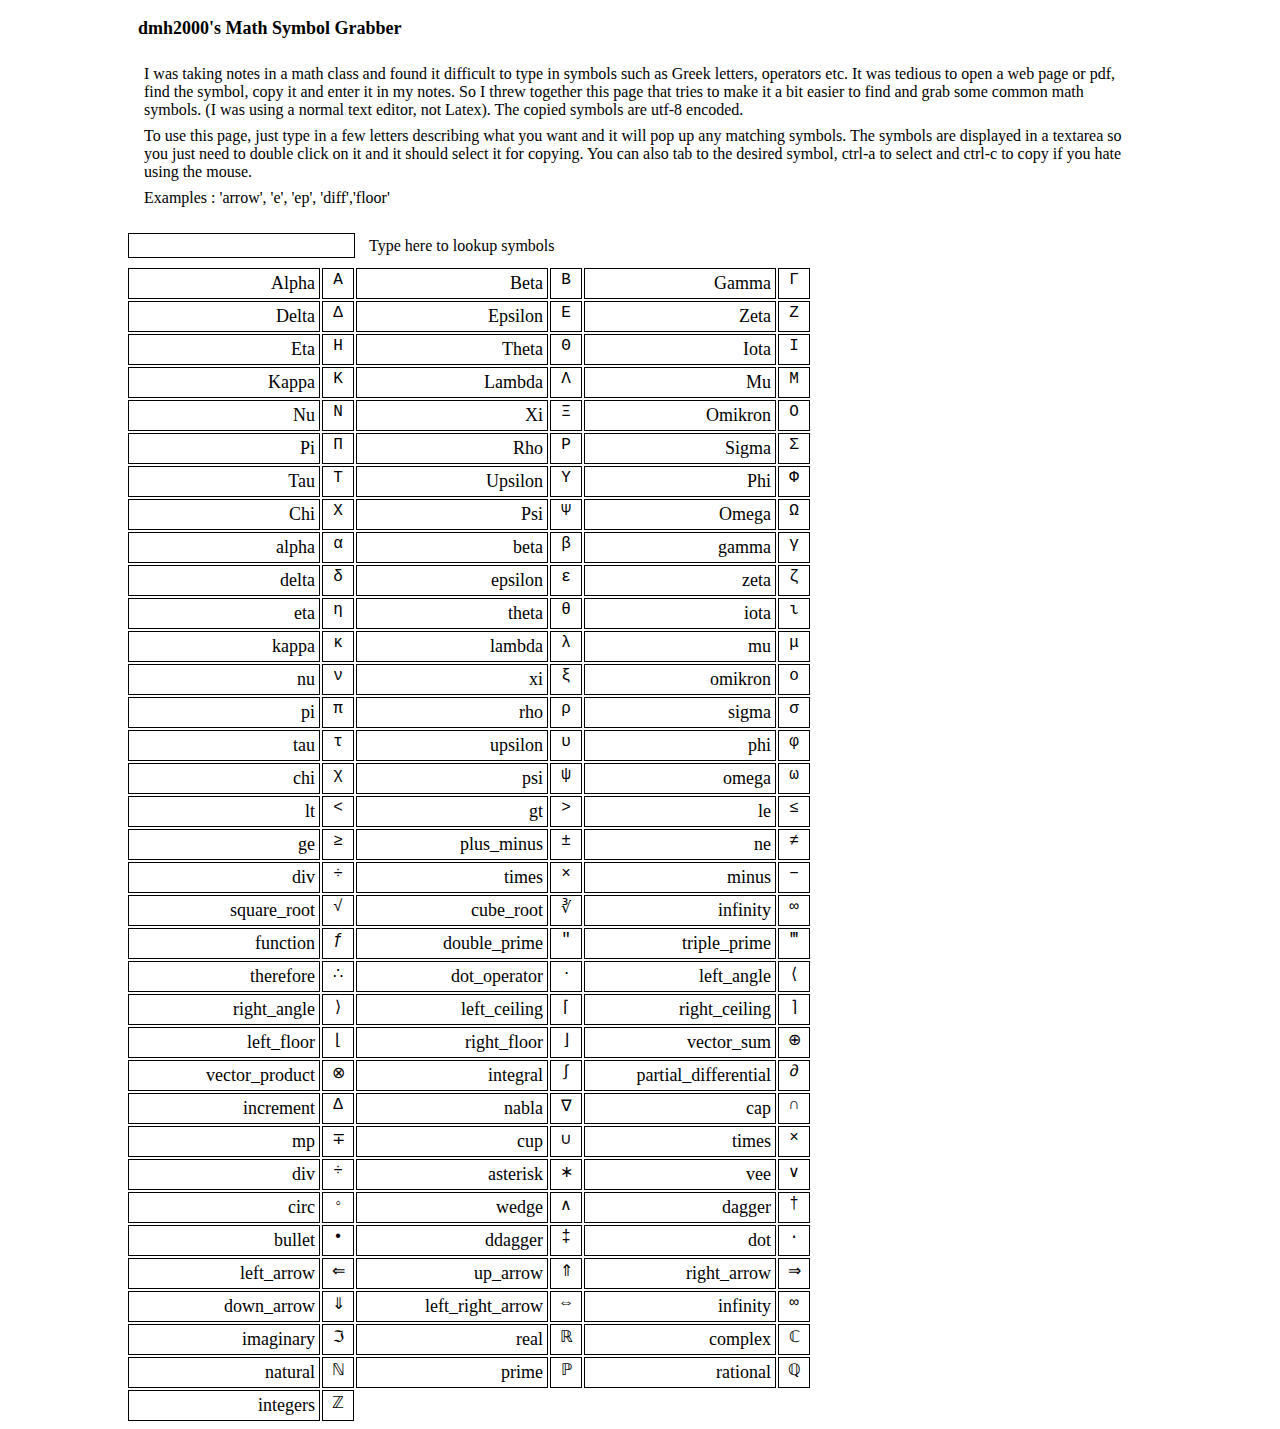
==== gamma/index.html @ 648851ff "added math symbol grabber" ====
<!DOCTYPE html>
<html lang="en">
  <head>
    <meta charset="UTF-8" />
    <meta name="viewport" content="width=device-width, initial-scale=1.0" />
    <meta http-equiv="X-UA-Compatible" content="ie=edge" />
    <title>dmh2000's Math Symbol Grabber</title>
    <style>
      .wrapper {
        display: grid;
        grid-template-columns: 12rem 2rem 12rem 2rem 12rem 2rem;
        grid-gap: 2px;
      }
      div.input {
        padding: 10px 0px 10px 0px;
        text-align: left;
      }
      div.label {
        text-align: right;
        font-size: large;
        padding: 4px;
        border: solid 1px black;
      }
      .input {
        font-size: large;
        border: solid 1px black;
      }

      textarea.symbol {
        resize: none;
        font-size: large;
        overflow: hidden;
        text-align: center;
        border: solid 1px black;
      }
      .container {
        margin: 0 auto;
        width: 1024px;
      }
      .label {
        padding-left: 10px;
      }
      .type-here {
        padding: 10px 10px 10px 0;
      }
      .text {
        padding: 8px;
      }
      .hdr {
        padding: 10px;
        font-size: large;
        font-weight: bold;
      }
      p {
        margin: 8px;
      }
    </style>
  </head>
  <body>
    <div class="container">
      <div class="hdr">
        dmh2000's Math Symbol Grabber
      </div>
      <div class="text">
        <p>
          I was taking notes in a math class and found it difficult to type in
          symbols such as Greek letters, operators etc. It was tedious to open a
          web page or pdf, find the symbol, copy it and enter it in my notes. So
          I threw together this page that tries to make it a bit easier to find
          and grab some common math symbols. (I was using a normal text editor,
          not Latex). The copied symbols are utf-8 encoded.
        </p>
        <p>
          To use this page, just type in a few letters describing what you want
          and it will pop up any matching symbols. The symbols are displayed in
          a textarea so you just need to double click on it and it should select
          it for copying. You can also tab to the desired symbol, ctrl-a to
          select and ctrl-c to copy if you hate using the mouse.
        </p>
        <p>
          Examples : 'arrow', 'e', 'ep', 'diff','floor'
        </p>
      </div>
      <div class="type-here">
        <input
          class="input"
          type="text"
          id="inputName"
          maxlength="20"
          size="19"
        />
        <span class="label">Type here to lookup symbols</span>
      </div>
      <div class="wrapper" id="nameList"></div>
    </div>
    <script src="sym.js"></script>
  </body>
</html>
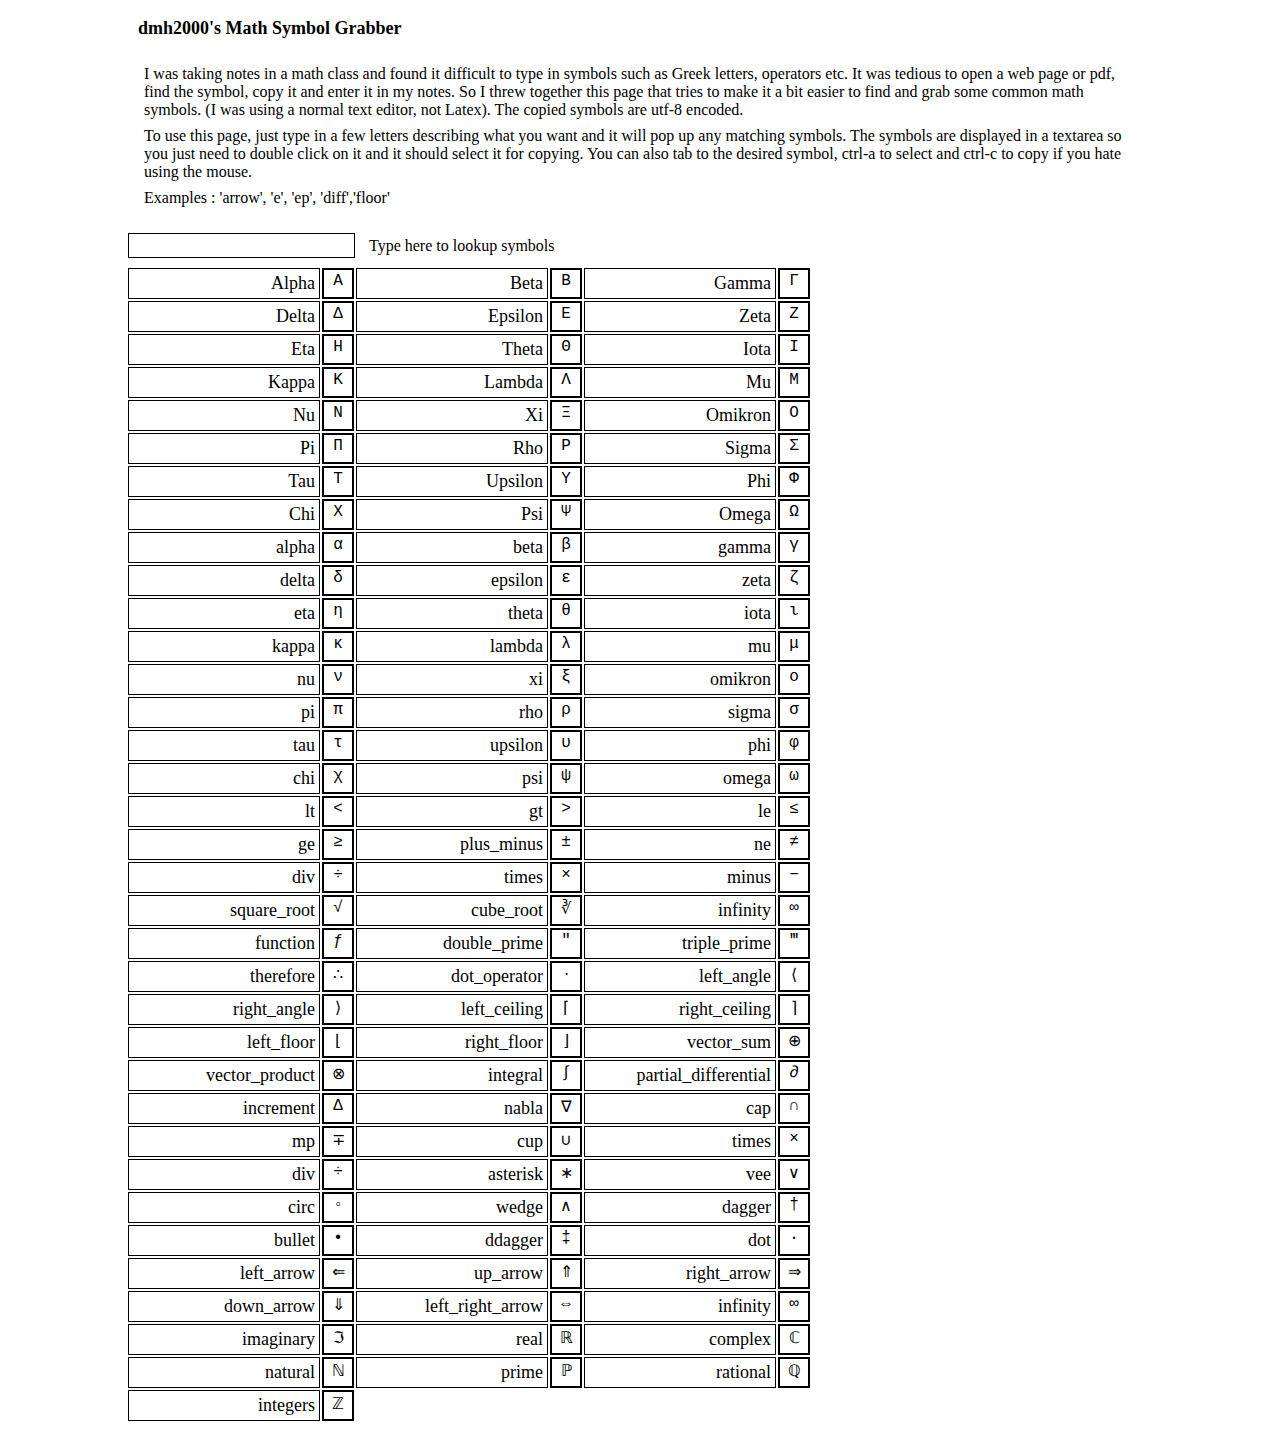
==== commit 96f0c558: "added border focus when tabbing symbols" ====
--- a/gamma/index.html
+++ b/gamma/index.html
@@ -26,13 +26,18 @@
         border: solid 1px black;
       }
 
+      textarea.symbol:focus {
+        border: solid 4px blue;
+      }
+
       textarea.symbol {
         resize: none;
         font-size: large;
         overflow: hidden;
         text-align: center;
-        border: solid 1px black;
+        border: solid 2px black;
       }
+
       .container {
         margin: 0 auto;
         width: 1024px;
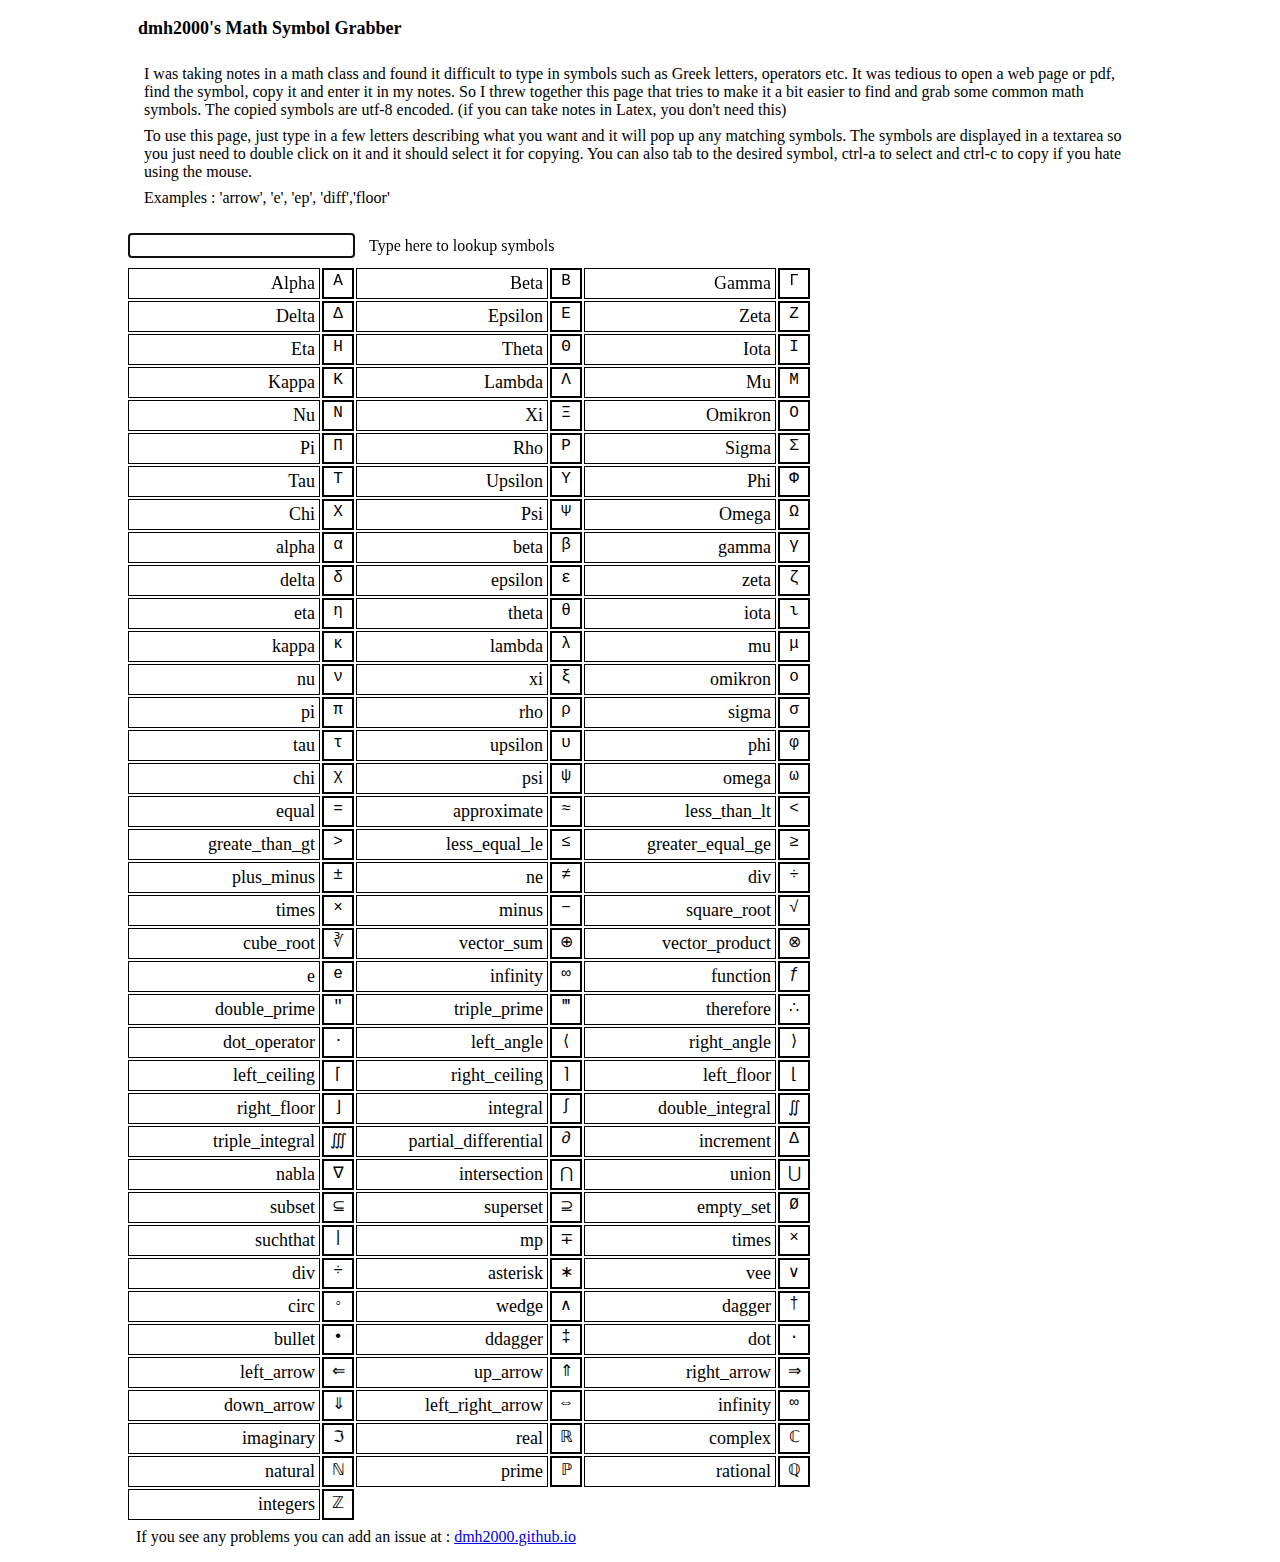
==== commit ee994e5f: "added a few more symbols" ====
--- a/gamma/index.html
+++ b/gamma/index.html
@@ -72,8 +72,8 @@
           symbols such as Greek letters, operators etc. It was tedious to open a
           web page or pdf, find the symbol, copy it and enter it in my notes. So
           I threw together this page that tries to make it a bit easier to find
-          and grab some common math symbols. (I was using a normal text editor,
-          not Latex). The copied symbols are utf-8 encoded.
+          and grab some common math symbols. The copied symbols are utf-8
+          encoded. (if you can take notes in Latex, you don't need this)
         </p>
         <p>
           To use this page, just type in a few letters describing what you want
@@ -90,13 +90,19 @@
         <input
           class="input"
           type="text"
-          id="inputName"
+          id="inputSymbol"
           maxlength="20"
           size="19"
         />
         <span class="label">Type here to lookup symbols</span>
       </div>
       <div class="wrapper" id="nameList"></div>
+      <div class="text">
+        If you see any problems you can add an issue at :
+        <a href="https://github.com/dmh2000/dmh2000.github.io"
+          >dmh2000.github.io</a
+        >
+      </div>
     </div>
     <script src="sym.js"></script>
   </body>
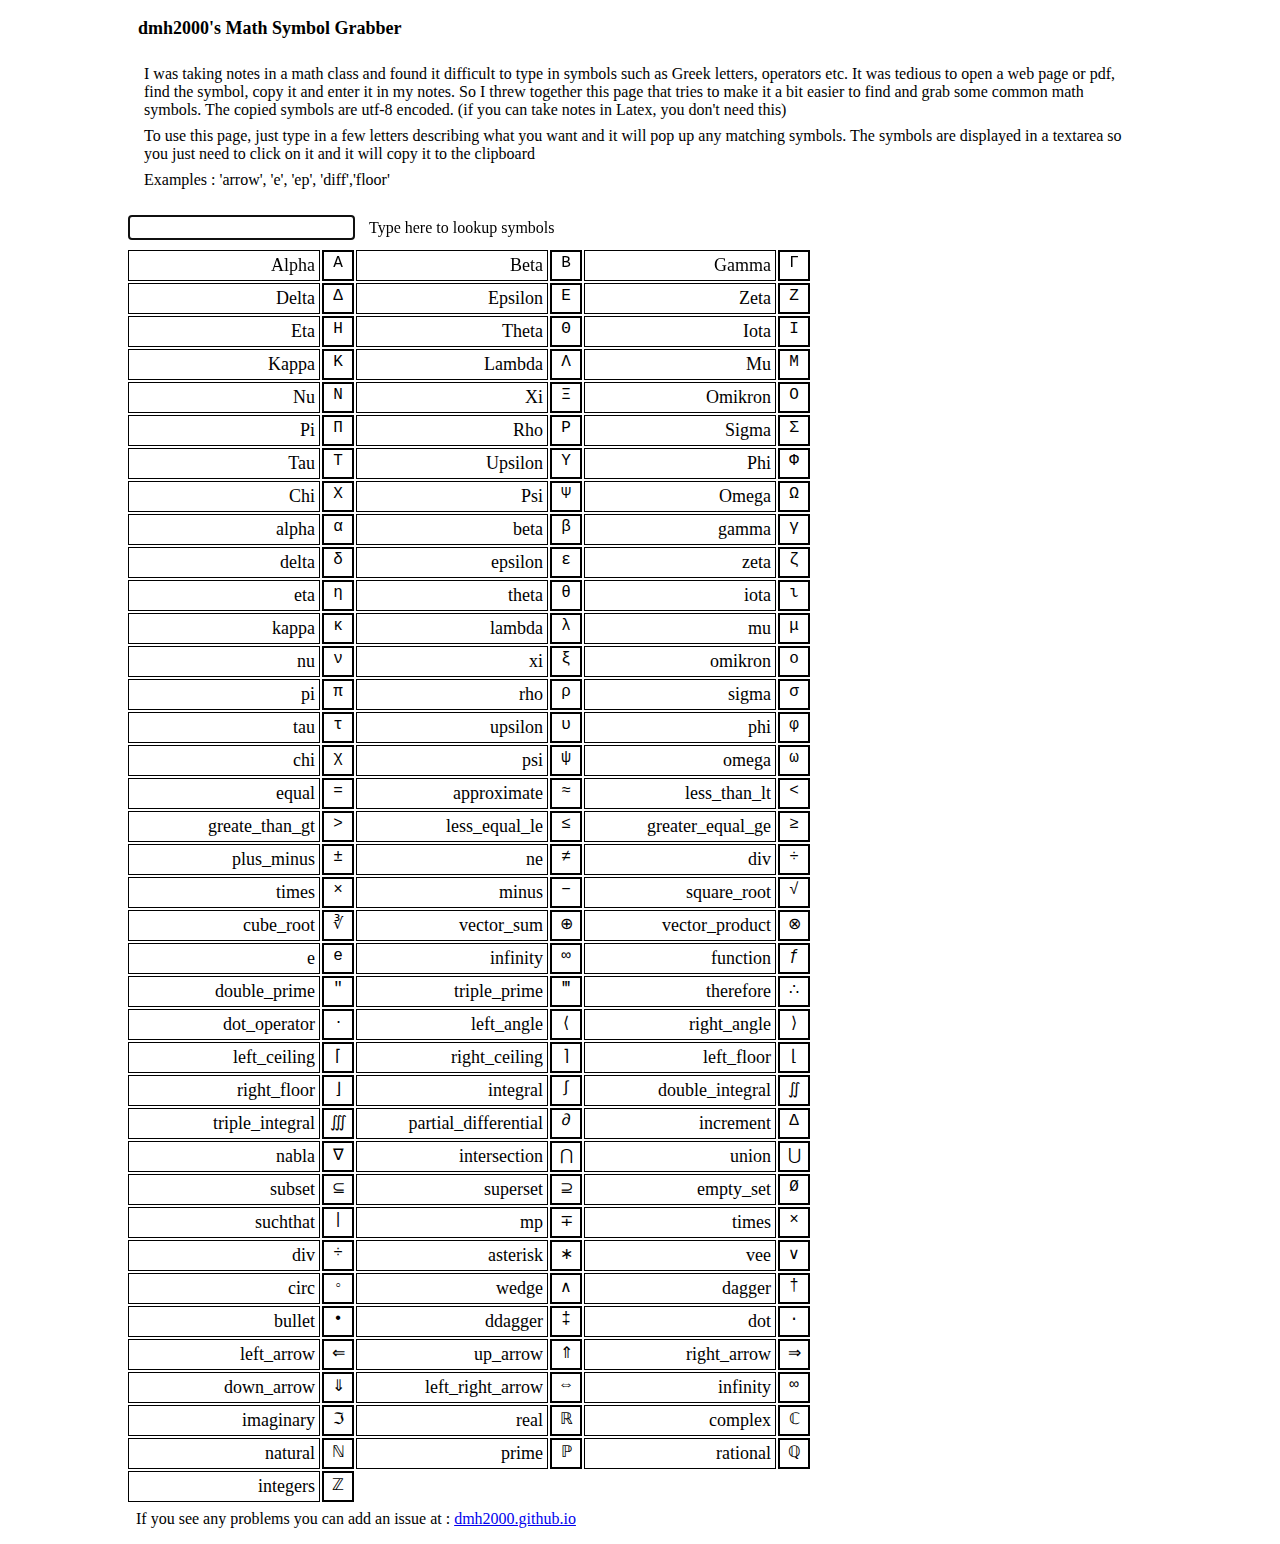
==== commit b84ec04b: "changed instruction for copy on click" ====
--- a/gamma/index.html
+++ b/gamma/index.html
@@ -76,11 +76,8 @@
           encoded. (if you can take notes in Latex, you don't need this)
         </p>
         <p>
-          To use this page, just type in a few letters describing what you want
-          and it will pop up any matching symbols. The symbols are displayed in
-          a textarea so you just need to double click on it and it should select
-          it for copying. You can also tab to the desired symbol, ctrl-a to
-          select and ctrl-c to copy if you hate using the mouse.
+          To use this page, just type in a few letters describing what you want and it will pop up any matching symbols. The
+          symbols are displayed in a textarea so you just need to click on it and it will copy it to the clipboard
         </p>
         <p>
           Examples : 'arrow', 'e', 'ep', 'diff','floor'
